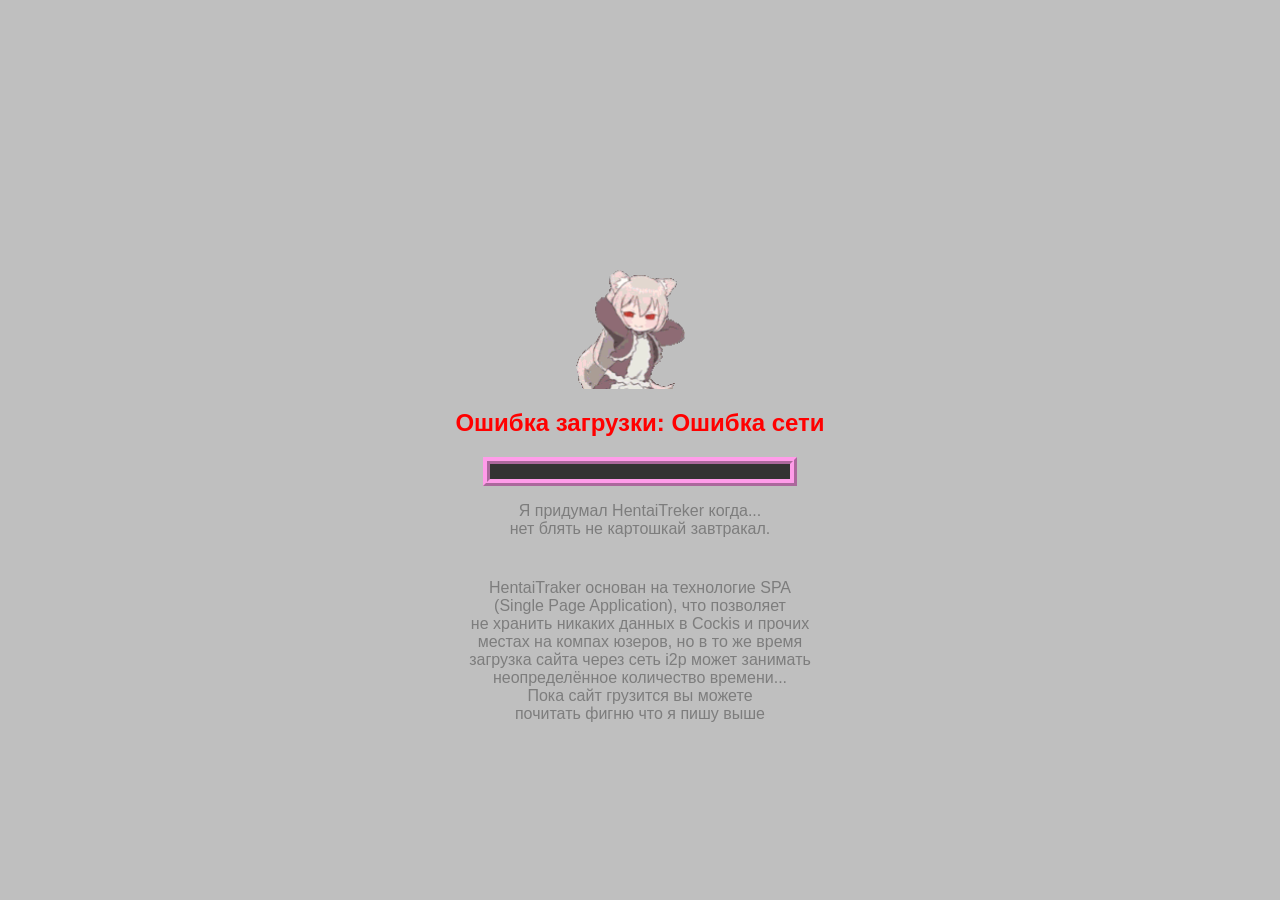
==== src/web/loader.html @ 3e62e9cb "first commit" ====
<!DOCTYPE html>
<html lang="ru">
<head>
    <meta charset="UTF-8">
    <title>My App</title>
    <style>
        :root {
            --bgc: #bfbfbf;
            --textc: #111111;
            --ltextc: #7d7d7d;
            --accentc: #007bff;
            --border: #FF9CE9;

        }
        @media (prefers-color-scheme: dark) {
            :root {
                --bgc: #111111;
                --textc: #eeeeee;
                --ltextc: #bfbfbf;
                --accentc: #375a7f;
                --border: #D10092;
            }
        }
        body { margin: 0; background: var(--bgc); color: var(--textc); font-family: sans-serif; }
        #checker-ui {
            display: flex; flex-direction: column; align-items: center;
            justify-content: center; height: 100vh;
        }
        #progress-container {
            width: 300px; height: 15px; background: #333;
            overflow: hidden; border: 7px ridge var(--border);
        }
        #progress-bar {
            width: 0%; height: 100%; background: #007bff;
            transition: width 0.2s ease;
        }
        #loadgif {
            width: 10%;
        }
        #slop {
            text-align: center;
            align-items: center;
            height: 5%;
            color: var(--ltextc);
        }
    </style>
</head>
<body>

    <div id="checker-ui">
        <img id="loadgif" src="[data-uri]"/>
        <h2 id="status">Кто это у нас тут?</h2>
        <div id="progress-container">
            <div id="progress-bar"></div>
        </div>
        <p id="slop">
        Я придумал HentaiTreker когда...
        <br>
        нет блять не картошкай завтракал.
        </p>
        <p id="slop" style="margin-top: 1em;"/>
        HentaiTraker основан на технологие SPA<br>
        (Single Page Application), что позволяет<br>
        не хранить никаких данных в Cockis и прочих<br>
        местах на компах юзеров, но в то же время<br>
        загрузка сайта через сеть i2p может занимать<br>
        неопределённое количество времени...<br>
        Пока сайт грузится вы можете<br>
        почитать фигню что я пишу выше<br>
    </div>

    <div id="app" style="display: none;"></div>

    <script>
        async function startLoading() {
            const statusText = document.getElementById('status');
            const progressBar = document.getElementById('progress-bar');
            const appContainer = document.getElementById('app');
            const checkerUI = document.getElementById('checker-ui');

            // 1. Имитация чекера (например, проверка WebGL или кук)
            await new Promise(r => setTimeout(r, 800));
            statusText.innerText = "Подожди ещё чуть чуть uwu";

            try {
                // 2. Загружаем основной JS билд (SPA)
                // Вместо обычного <script src>, используем fetch для контроля прогресса
                const response = await fetch('app'); // Путь к вашему JS

                if (!response.ok) throw new Error('Ошибка сети');

                const reader = response.body.getReader();
                const contentLength = +response.headers.get('Content-Length');

                let receivedLength = 0;
                let chunks = [];

                while(true) {
                    const {done, value} = await reader.read();
                    if (done) break;

                    chunks.push(value);
                    receivedLength += value.length;

                    // Обновляем прогресс-бар
                    if (contentLength) {
                        const percent = Math.round((receivedLength / contentLength) * 100);
                        progressBar.style.width = percent + '%';
                    }
                }

                // 3. Склеиваем полученные данные и исполняем код
                const blob = new Blob(chunks);
                const scriptUrl = URL.createObjectURL(blob);

                const script = document.createElement('script');
                script.src = scriptUrl;
                script.onload = () => {
                    // 4. Скрываем лоадер и показываем SPA
                    checkerUI.style.display = 'none';
                    appContainer.style.display = 'block';
                    console.log("Приложение запущено");
                };
                document.body.appendChild(script);

            } catch (err) {
                statusText.innerText = "Ошибка загрузки: " + err.message;
                statusText.style.color = "red";
            }
        }

        window.addEventListener('load', startLoading);
    </script>
</body>
</html>
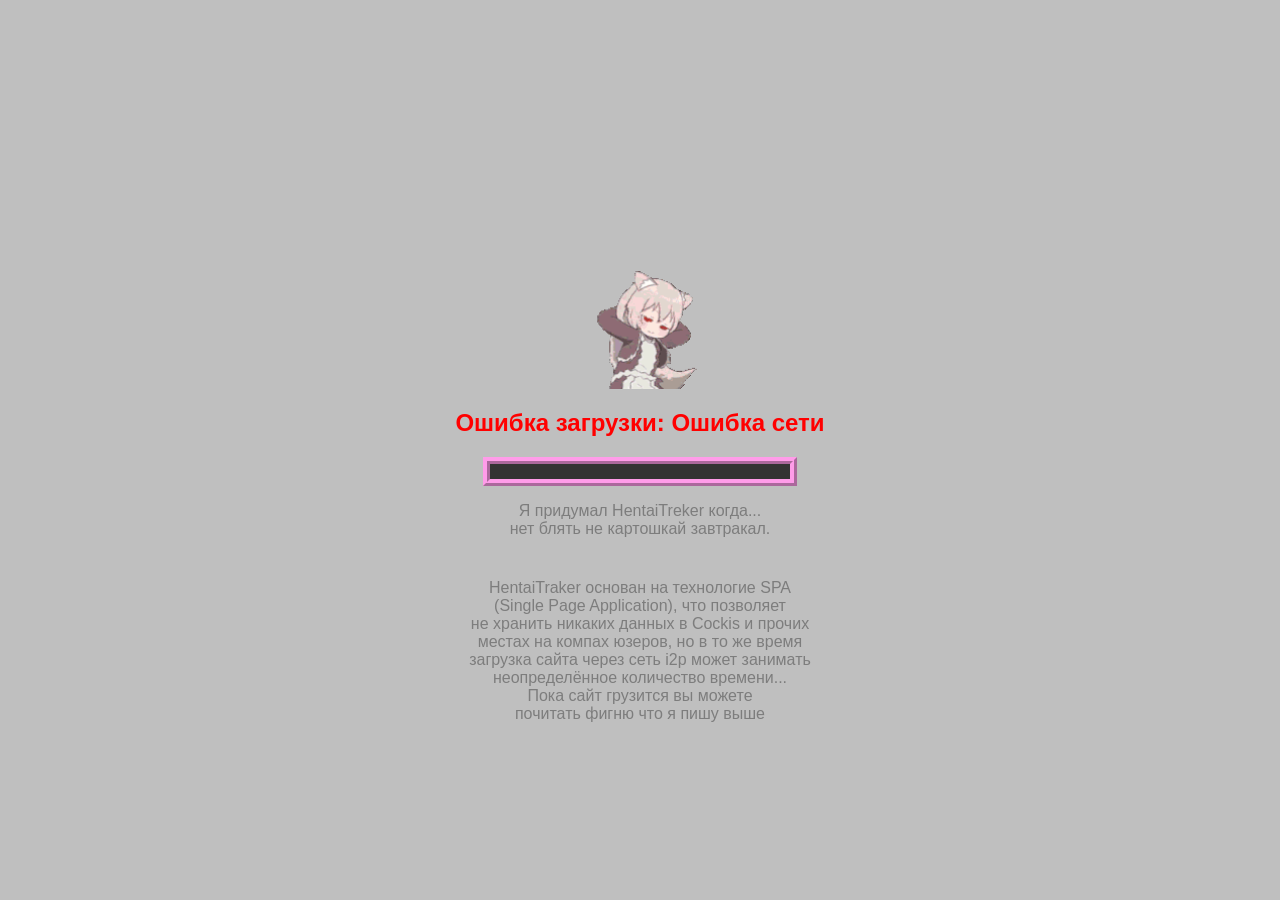
==== commit 5a7fc46d: "add feed logic" ====
--- a/src/web/loader.html
+++ b/src/web/loader.html
@@ -2,7 +2,7 @@
 <html lang="ru">
 <head>
     <meta charset="UTF-8">
-    <title>My App</title>
+    <title>HentaiTraker</title>
     <style>
         :root {
             --bgc: #bfbfbf;
